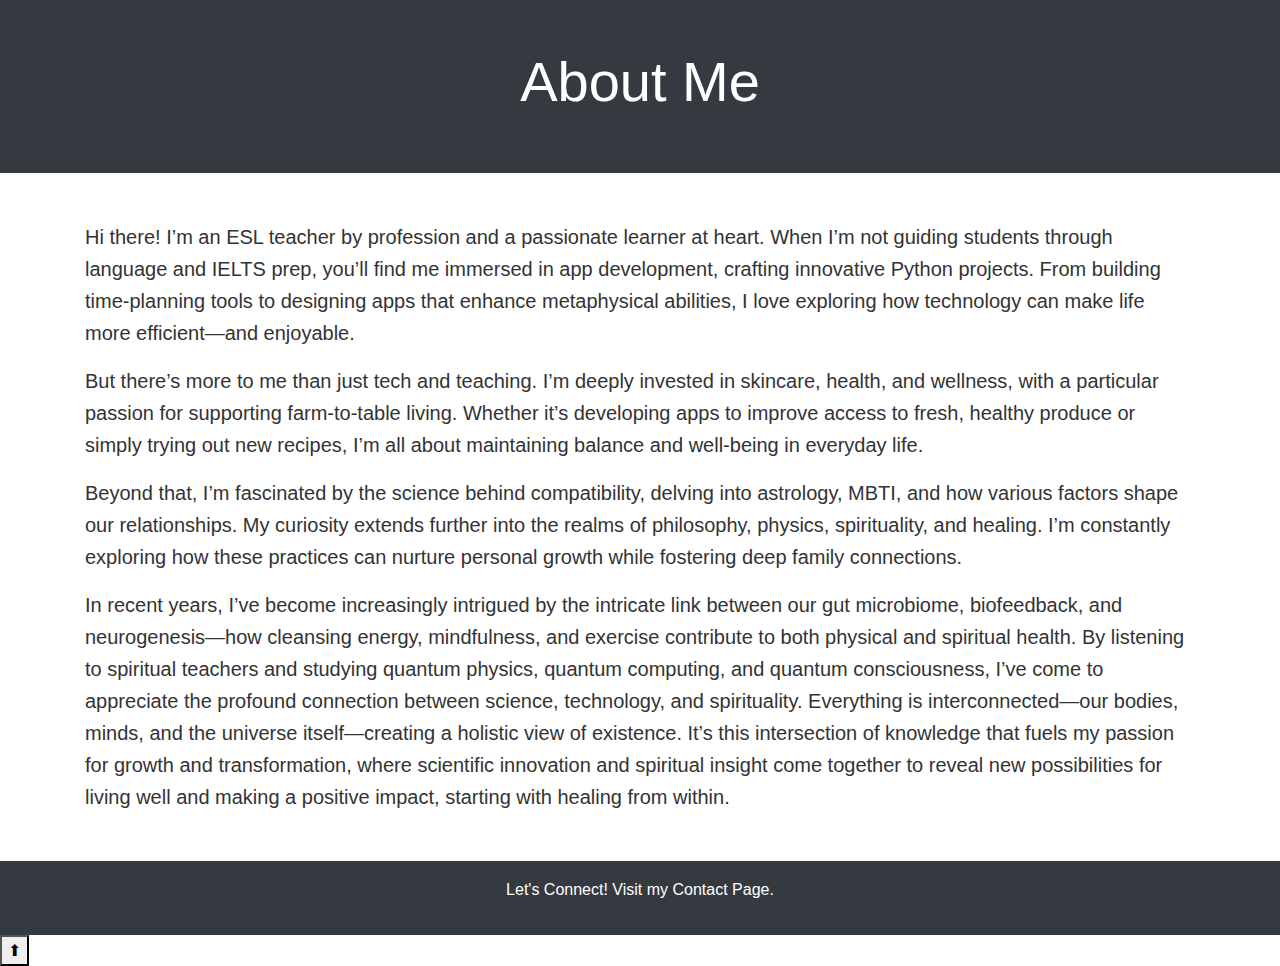
==== aboutme.html @ 74f05af7 "Update aboutme.html" ====
<!DOCTYPE html>
<html lang="en">
<head>
    <meta charset="UTF-8">
    <meta name="viewport" content="width=device-width, initial-scale=1.0">
    <title>About Me - Chiza</title>

    <!-- Bootstrap CDN -->
    <link href="https://stackpath.bootstrapcdn.com/bootstrap/4.5.2/css/bootstrap.min.css" rel="stylesheet">
    
    <!-- Link to your custom styles.css -->
    <link rel="stylesheet" href="styles.css">
</head>
<body>

    <!-- Header Section -->
    <header class="bg-dark text-white text-center py-5">
        <h1 class="display-4">About Me</h1>
    </header>

    <!-- Main Content -->
    <div class="container my-5">

        <!-- About Me Text Section -->
        <section class="mb-5">
            <p class="lead">Hi there! I’m an ESL teacher by profession and a passionate learner at heart. When I’m not guiding students through language and IELTS prep, you’ll find me immersed in app development, crafting innovative Python projects. From building time-planning tools to designing apps that enhance metaphysical abilities, I love exploring how technology can make life more efficient—and enjoyable.</p>

            <p class="lead">But there’s more to me than just tech and teaching. I’m deeply invested in skincare, health, and wellness, with a particular passion for supporting farm-to-table living. Whether it’s developing apps to improve access to fresh, healthy produce or simply trying out new recipes, I’m all about maintaining balance and well-being in everyday life.</p>

            <p class="lead">Beyond that, I’m fascinated by the science behind compatibility, delving into astrology, MBTI, and how various factors shape our relationships. My curiosity extends further into the realms of philosophy, physics, spirituality, and healing. I’m constantly exploring how these practices can nurture personal growth while fostering deep family connections.</p>

            <p class="lead">In recent years, I’ve become increasingly intrigued by the intricate link between our gut microbiome, biofeedback, and neurogenesis—how cleansing energy, mindfulness, and exercise contribute to both physical and spiritual health. By listening to spiritual teachers and studying quantum physics, quantum computing, and quantum consciousness, I’ve come to appreciate the profound connection between science, technology, and spirituality. Everything is interconnected—our bodies, minds, and the universe itself—creating a holistic view of existence. It’s this intersection of knowledge that fuels my passion for growth and transformation, where scientific innovation and spiritual insight come together to reveal new possibilities for living well and making a positive impact, starting with healing from within.</p>
        </section>

    </div>

    <!-- Footer -->
    <footer class="bg-dark text-white text-center py-3">
        <p>Let's Connect! Visit my <a href="https://chizsaleei.github.io/portfolio/contact_page.html" class="text-white">Contact Page</a>.</p>
    </footer>

    <!-- Link to your custom script.js -->
    <script src="script.js"></script>

    <!-- Bootstrap JS, Popper.js, and jQuery -->
    <script src="https://code.jquery.com/jquery-3.5.1.slim.min.js"></script>
    <script src="https://cdn.jsdelivr.net/npm/@popperjs/core@2.9.3/dist/umd/popper.min.js"></script>
    <script src="https://stackpath.bootstrapcdn.com/bootstrap/4.5.2/js/bootstrap.min.js"></script>
</body>
</html>
---- styles.css ----
/* General Styles */
body {
    font-family: 'Arial', sans-serif;
    line-height: 1.6;
    color: #333;
}

/* Header Styling */
header {
    background: #333;
    color: white;
    text-align: center;
    padding: 60px 0;
}

header h1 {
    font-size: 3rem;
    margin-bottom: 10px;
}

header p {
    font-size: 1.25rem;
    margin: 0;
}

/* Introduction Section */
.intro-section {
    background-color: #f8f9fa;
    padding: 60px 0;
}

.intro-section p {
    font-size: 1.25rem;
    max-width: 800px;
    margin: 0 auto;
}

/* Highlights, Experience, Projects */
.highlight-section {
    padding: 60px 0;
    text-align: center;
}

.highlight-section h2 {
    font-size: 2rem;
    margin-bottom: 20px;
    color: #2c3e50;
}

.highlight-section ul {
    list-style: none;
    padding: 0;
    max-width: 800px;
    margin: 0 auto;
}

.highlight-section ul li {
    margin-bottom: 15px;
    font-size: 1.2rem;
}

.project-card {
    border: 1px solid #ddd;
    padding: 20px;
    border-radius: 10px;
    background-color: white;
    transition: transform 0.3s ease, box-shadow 0.3s ease;
}

.project-card:hover {
    transform: translateY(-10px);
    box-shadow: 0 10px 20px rgba(0, 0, 0, 0.1);
}

.project-card h3 {
    color: #007bff;
    margin-bottom: 10px;
}

.project-card p {
    font-size: 1rem;
    color: #555;
}

/* Fun Fact Section */
.fun-fact {
    background-color: #f1f1f1;
    padding: 40px;
    border-radius: 10px;
    margin-top: 40px;
    max-width: 800px;
    margin: 40px auto;
    text-align: center;
}

.fun-fact h2 {
    font-size: 1.75rem;
    margin-bottom: 20px;
}

.fun-fact p {
    font-size: 1.2rem;
    color: #555;
}

/* Footer */
footer {
    background-color: #333;
    color: white;
    padding: 30px 0;
    text-align: center;
}

footer a {
    color: #00aced;
    text-decoration: none;
}

footer a:hover {
    text-decoration: underline;
}

/* Responsive Styles */
@media (max-width: 768px) {
    header h1 {
        font-size: 2.5rem;
    }

    header p, .intro-section p {
        font-size: 1.1rem;
    }

    .highlight-section h2, .fun-fact h2 {
        font-size: 1.5rem;
    }

    .highlight-section ul li, .project-card p, .fun-fact p {
        font-size: 1rem;
    }
}
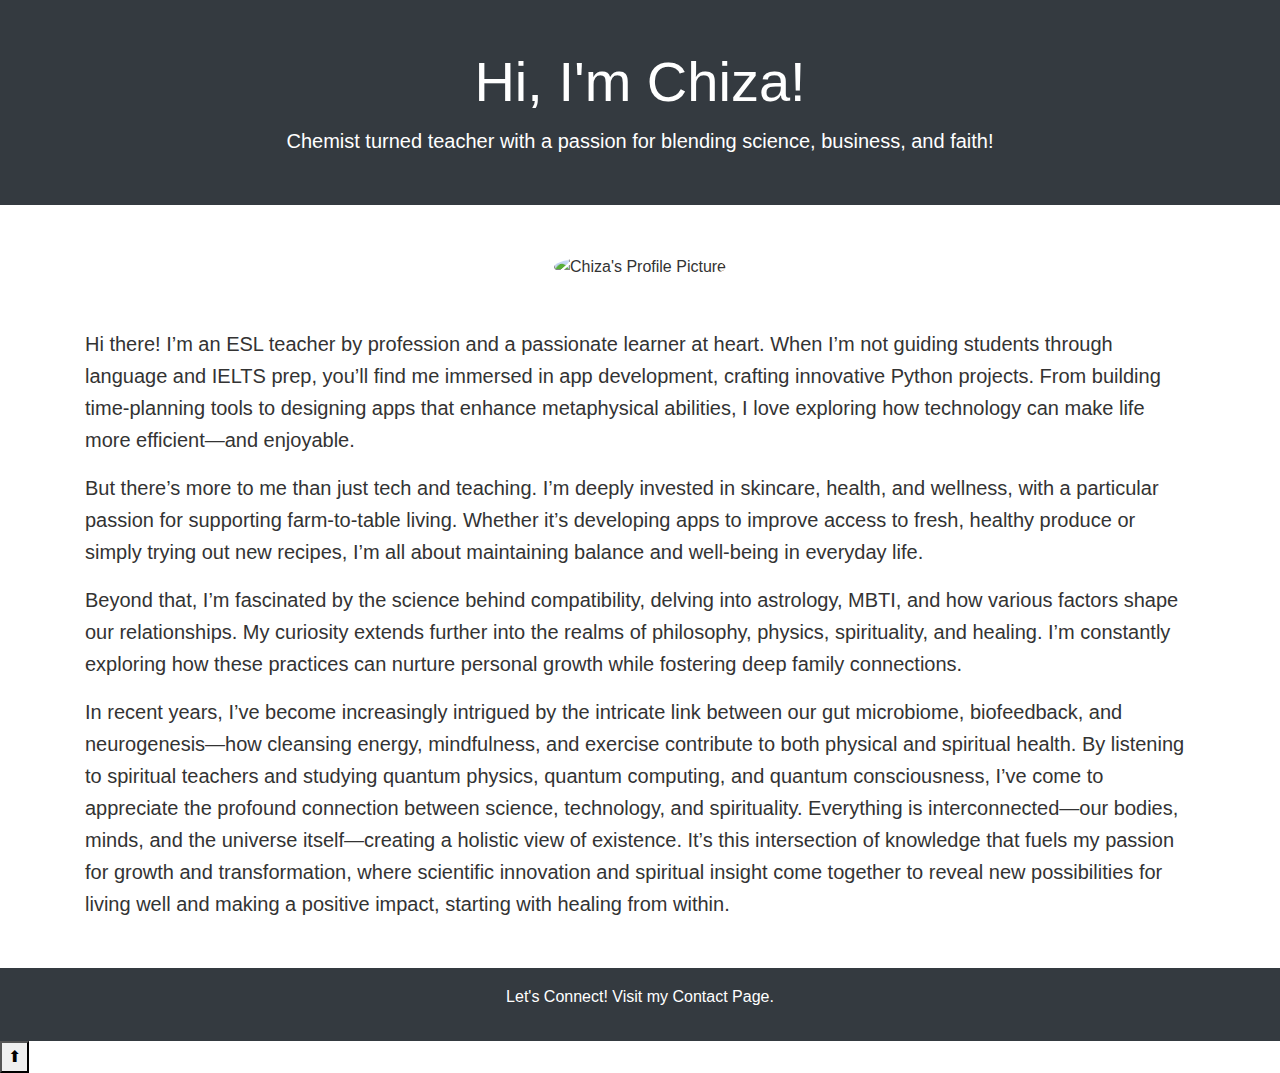
==== commit 3315859c: "Update aboutme.html" ====
--- a/aboutme.html
+++ b/aboutme.html
@@ -3,7 +3,7 @@
 <head>
     <meta charset="UTF-8">
     <meta name="viewport" content="width=device-width, initial-scale=1.0">
-    <title>About Me - Chiza</title>
+    <title>Chiza's Portfolio</title>
 
     <!-- Bootstrap CDN -->
     <link href="https://stackpath.bootstrapcdn.com/bootstrap/4.5.2/css/bootstrap.min.css" rel="stylesheet">
@@ -15,11 +15,18 @@
 
     <!-- Header Section -->
     <header class="bg-dark text-white text-center py-5">
-        <h1 class="display-4">About Me</h1>
+        <h1 class="display-4">Hi, I'm Chiza!</h1>
+        <p class="lead">Chemist turned teacher with a passion for blending science, business, and faith!</p>
     </header>
 
     <!-- Main Content -->
     <div class="container my-5">
+
+        <!-- Profile Image -->
+        <section class="mb-5 text-center">
+            <img src="portfolio/images/self/1726141376478.jpg" alt="Chiza's Profile Picture" class="img-fluid rounded-circle" width="200" height="200" onerror="this.onerror=null; this.src='fallback_image.jpg';">
+            <!-- Add a fallback image just in case the original one doesn't load -->
+        </section>
 
         <!-- About Me Text Section -->
         <section class="mb-5">
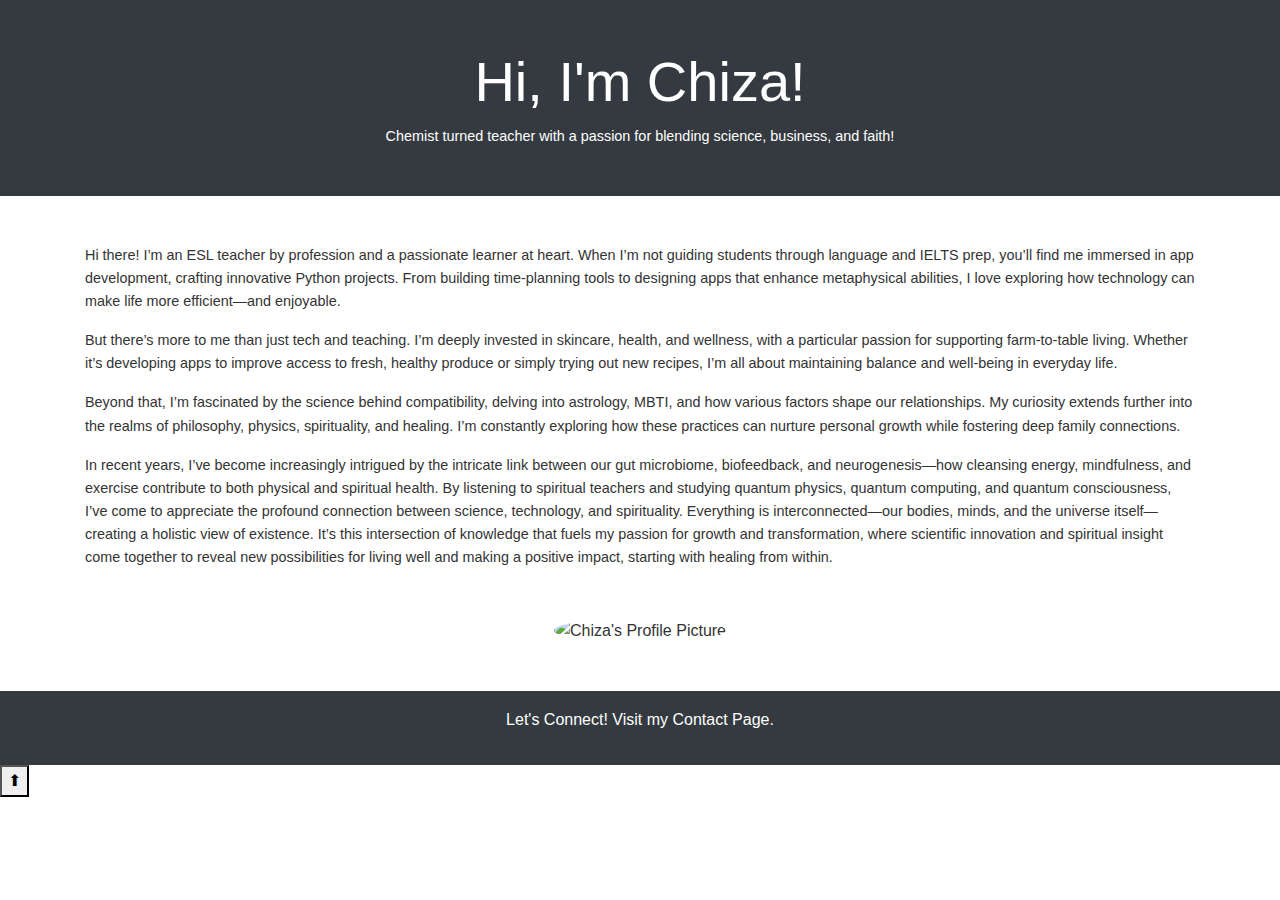
==== commit 902d4808: "Update aboutme.html" ====
--- a/aboutme.html
+++ b/aboutme.html
@@ -10,6 +10,13 @@
     
     <!-- Link to your custom styles.css -->
     <link rel="stylesheet" href="styles.css">
+    
+    <!-- Custom styles for smaller font -->
+    <style>
+        p.lead {
+            font-size: 0.9rem; /* Slightly smaller than usual */
+        }
+    </style>
 </head>
 <body>
 
@@ -22,12 +29,6 @@
     <!-- Main Content -->
     <div class="container my-5">
 
-        <!-- Profile Image -->
-        <section class="mb-5 text-center">
-            <img src="portfolio/images/self/1726141376478.jpg" alt="Chiza's Profile Picture" class="img-fluid rounded-circle" width="200" height="200" onerror="this.onerror=null; this.src='fallback_image.jpg';">
-            <!-- Add a fallback image just in case the original one doesn't load -->
-        </section>
-
         <!-- About Me Text Section -->
         <section class="mb-5">
             <p class="lead">Hi there! I’m an ESL teacher by profession and a passionate learner at heart. When I’m not guiding students through language and IELTS prep, you’ll find me immersed in app development, crafting innovative Python projects. From building time-planning tools to designing apps that enhance metaphysical abilities, I love exploring how technology can make life more efficient—and enjoyable.</p>
@@ -37,6 +38,11 @@
             <p class="lead">Beyond that, I’m fascinated by the science behind compatibility, delving into astrology, MBTI, and how various factors shape our relationships. My curiosity extends further into the realms of philosophy, physics, spirituality, and healing. I’m constantly exploring how these practices can nurture personal growth while fostering deep family connections.</p>
 
             <p class="lead">In recent years, I’ve become increasingly intrigued by the intricate link between our gut microbiome, biofeedback, and neurogenesis—how cleansing energy, mindfulness, and exercise contribute to both physical and spiritual health. By listening to spiritual teachers and studying quantum physics, quantum computing, and quantum consciousness, I’ve come to appreciate the profound connection between science, technology, and spirituality. Everything is interconnected—our bodies, minds, and the universe itself—creating a holistic view of existence. It’s this intersection of knowledge that fuels my passion for growth and transformation, where scientific innovation and spiritual insight come together to reveal new possibilities for living well and making a positive impact, starting with healing from within.</p>
+        </section>
+
+        <!-- Profile Image (Moved to the bottom) -->
+        <section class="mb-5 text-center">
+            <img src="portfolio/images/self/pf.jpg" alt="Chiza's Profile Picture" class="img-fluid rounded-circle" width="150" height="150">
         </section>
 
     </div>
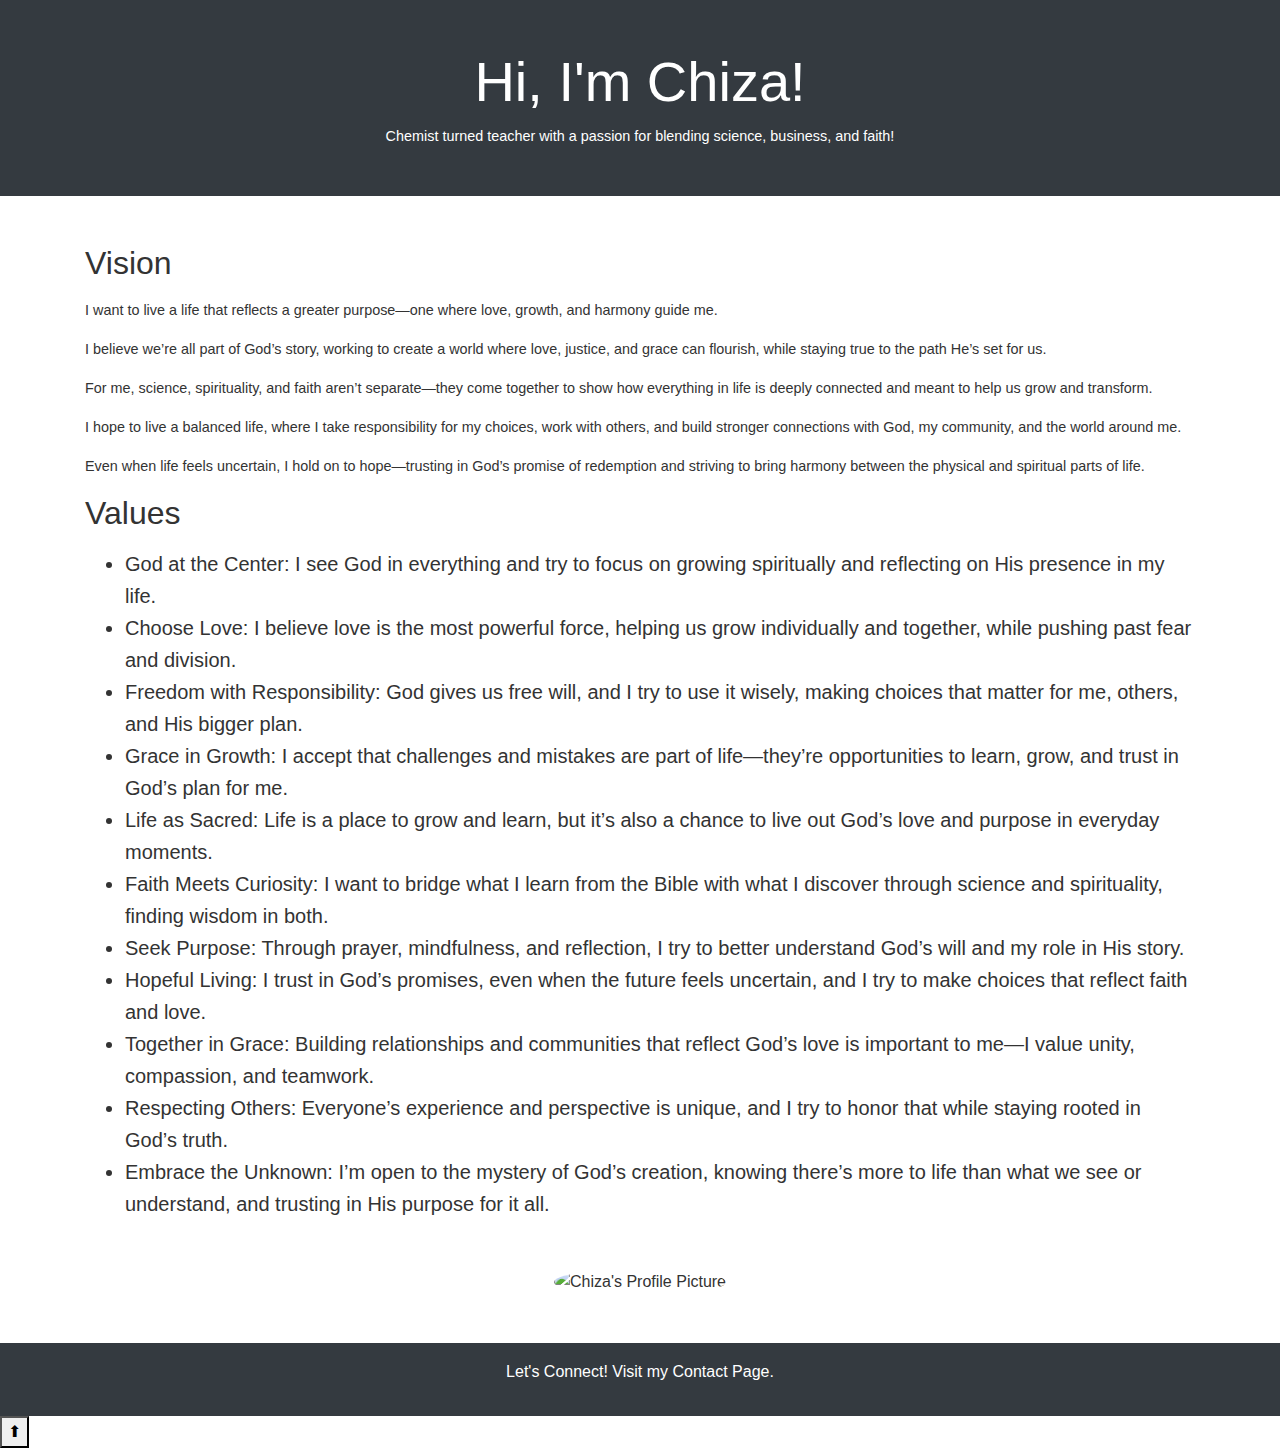
==== commit f3a09388: "Update aboutme.html" ====
--- a/aboutme.html
+++ b/aboutme.html
@@ -1,4 +1,4 @@
-<!DOCTYPE html>
+<!DOCTYPE html> 
 <html lang="en">
 <head>
     <meta charset="UTF-8">
@@ -29,20 +29,34 @@
     <!-- Main Content -->
     <div class="container my-5">
 
-        <!-- About Me Text Section -->
-        <section class="mb-5">
-            <p class="lead">Hi there! I’m an ESL teacher by profession and a passionate learner at heart. When I’m not guiding students through language and IELTS prep, you’ll find me immersed in app development, crafting innovative Python projects. From building time-planning tools to designing apps that enhance metaphysical abilities, I love exploring how technology can make life more efficient—and enjoyable.</p>
+<!-- About Me Text Section -->
+<section class="mb-5">
+    <h2 class="mb-3">Vision</h2>
+    <p class="lead">I want to live a life that reflects a greater purpose—one where love, growth, and harmony guide me.</p>
+    <p class="lead">I believe we’re all part of God’s story, working to create a world where love, justice, and grace can flourish, while staying true to the path He’s set for us.</p>
+    <p class="lead">For me, science, spirituality, and faith aren’t separate—they come together to show how everything in life is deeply connected and meant to help us grow and transform.</p>
+    <p class="lead">I hope to live a balanced life, where I take responsibility for my choices, work with others, and build stronger connections with God, my community, and the world around me.</p>
+    <p class="lead">Even when life feels uncertain, I hold on to hope—trusting in God’s promise of redemption and striving to bring harmony between the physical and spiritual parts of life.</p>
 
-            <p class="lead">But there’s more to me than just tech and teaching. I’m deeply invested in skincare, health, and wellness, with a particular passion for supporting farm-to-table living. Whether it’s developing apps to improve access to fresh, healthy produce or simply trying out new recipes, I’m all about maintaining balance and well-being in everyday life.</p>
-
-            <p class="lead">Beyond that, I’m fascinated by the science behind compatibility, delving into astrology, MBTI, and how various factors shape our relationships. My curiosity extends further into the realms of philosophy, physics, spirituality, and healing. I’m constantly exploring how these practices can nurture personal growth while fostering deep family connections.</p>
-
-            <p class="lead">In recent years, I’ve become increasingly intrigued by the intricate link between our gut microbiome, biofeedback, and neurogenesis—how cleansing energy, mindfulness, and exercise contribute to both physical and spiritual health. By listening to spiritual teachers and studying quantum physics, quantum computing, and quantum consciousness, I’ve come to appreciate the profound connection between science, technology, and spirituality. Everything is interconnected—our bodies, minds, and the universe itself—creating a holistic view of existence. It’s this intersection of knowledge that fuels my passion for growth and transformation, where scientific innovation and spiritual insight come together to reveal new possibilities for living well and making a positive impact, starting with healing from within.</p>
-        </section>
+    <h2 class="mb-3">Values</h2>
+    <ul class="lead">
+        <li><strong>God at the Center:</strong> I see God in everything and try to focus on growing spiritually and reflecting on His presence in my life.</li>
+        <li><strong>Choose Love:</strong> I believe love is the most powerful force, helping us grow individually and together, while pushing past fear and division.</li>
+        <li><strong>Freedom with Responsibility:</strong> God gives us free will, and I try to use it wisely, making choices that matter for me, others, and His bigger plan.</li>
+        <li><strong>Grace in Growth:</strong> I accept that challenges and mistakes are part of life—they’re opportunities to learn, grow, and trust in God’s plan for me.</li>
+        <li><strong>Life as Sacred:</strong> Life is a place to grow and learn, but it’s also a chance to live out God’s love and purpose in everyday moments.</li>
+        <li><strong>Faith Meets Curiosity:</strong> I want to bridge what I learn from the Bible with what I discover through science and spirituality, finding wisdom in both.</li>
+        <li><strong>Seek Purpose:</strong> Through prayer, mindfulness, and reflection, I try to better understand God’s will and my role in His story.</li>
+        <li><strong>Hopeful Living:</strong> I trust in God’s promises, even when the future feels uncertain, and I try to make choices that reflect faith and love.</li>
+        <li><strong>Together in Grace:</strong> Building relationships and communities that reflect God’s love is important to me—I value unity, compassion, and teamwork.</li>
+        <li><strong>Respecting Others:</strong> Everyone’s experience and perspective is unique, and I try to honor that while staying rooted in God’s truth.</li>
+        <li><strong>Embrace the Unknown:</strong> I’m open to the mystery of God’s creation, knowing there’s more to life than what we see or understand, and trusting in His purpose for it all.</li>
+    </ul>
+</section>
 
         <!-- Profile Image (Moved to the bottom) -->
         <section class="mb-5 text-center">
-            <img src="portfolio/images/self/pf.jpg" alt="Chiza's Profile Picture" class="img-fluid rounded-circle" width="150" height="150">
+            <img src="images/self/chiz.jpg" alt="Chiza's Profile Picture" class="img-fluid rounded-circle" width="150" height="150">
         </section>
 
     </div>
